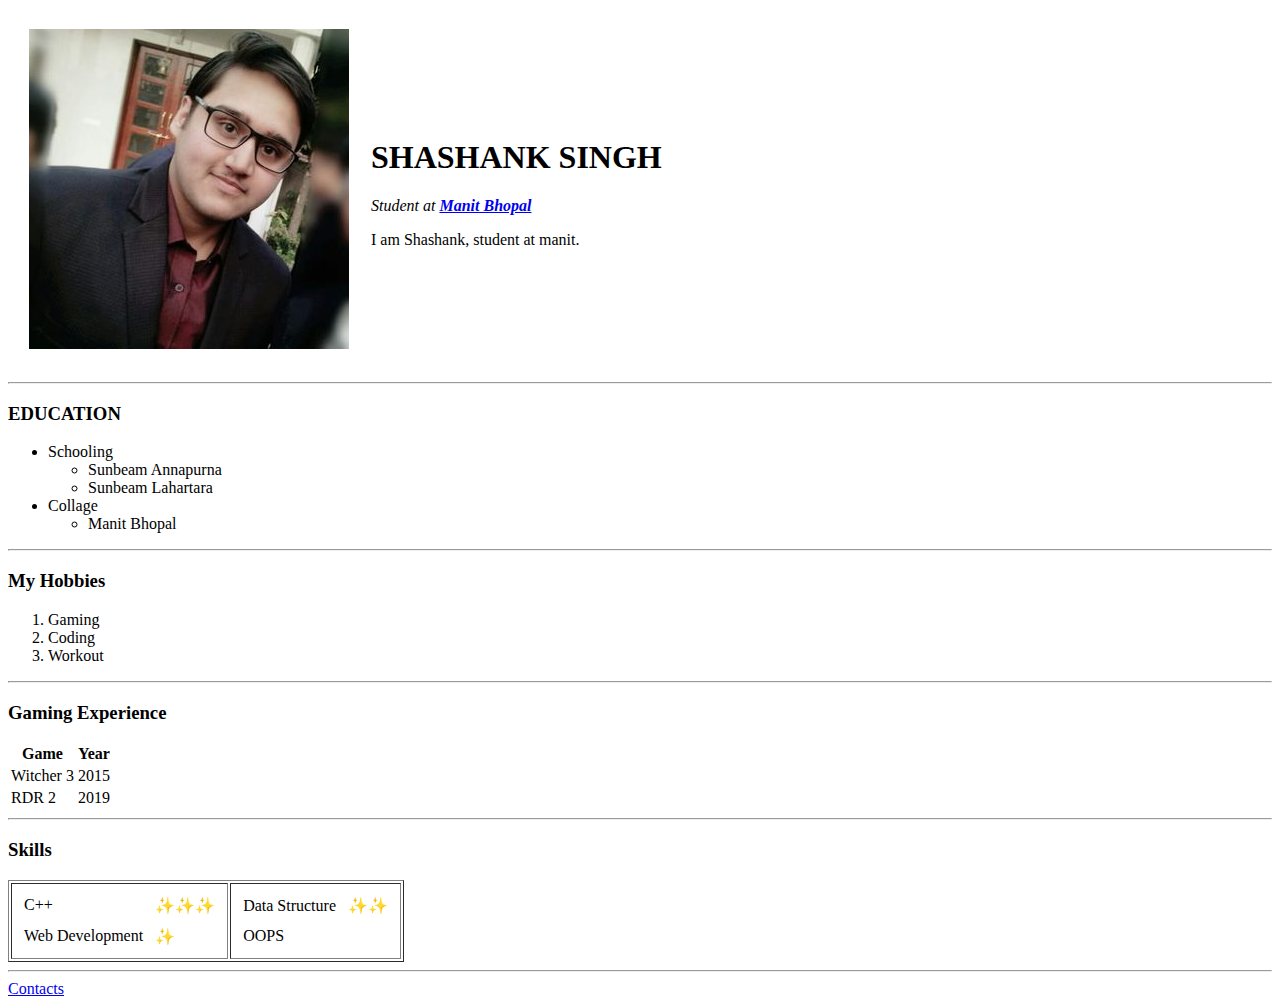
==== index.html @ f2d17908 "Added cv" ====
<!DOCTYPE html>
<html lang="en" dir="ltr">

<head>
  <meta charset="utf-8">
  <title>Shashank's Personal Site</title>
</head>

<body>
  <table cellspacing="20">
    <tr>
      <td>
        <img src="me.jpg" alt="Shashank's Profile Pic">
      </td>
      <td>
        <h1>SHASHANK SINGH</h1>
        <p><em>Student at <strong><a href="http://www.manit.ac.in/">Manit Bhopal</a></strong></em></p>
        <p>I am Shashank, student at manit.</p>
      </td>
    </tr>
  </table>
  <hr>
  <h3>EDUCATION</h3>
  <ul>
    <li>Schooling</li>
    <ul>
      <li>Sunbeam Annapurna</li>
      <li>Sunbeam Lahartara</li>
    </ul>
    <li>Collage</li>
    <ul>
      <li>Manit Bhopal</li>
    </ul>
  </ul>
  <hr>
  <h3>My Hobbies</h3>
  <ol>
    <li>Gaming</li>
    <li>Coding</li>
    <li>Workout</li>
  </ol>
  <hr>
  <h3>Gaming Experience</h3>
  <table>
    <thead>
      <tr>
        <th>Game</th>
        <th>Year</th>
      </tr>
    </thead>
    <tbody>
      <tr>
        <td>Witcher 3</td>
        <td>2015</td>
      </tr>
      <tr>
        <td>RDR 2</td>
        <td>2019</td>
      </tr>
    </tbody>
  </table>
  <hr>
  <h3>Skills</h3>
  <table border="1">
    <tr>
      <td>
        <table cellspacing="10">
          <tr>
            <td>C++</td>
            <td>✨✨✨</td>
          </tr>
          <tr>
            <td>Web Development</td>
            <td>✨</td>
          </tr>
        </table>
      </td>
      <td>
        <table cellspacing="10">
          <tr>
            <td>Data Structure</td>
            <td>✨✨</td>
          </tr>
          <tr>
            <td>OOPS</td>
            <td> </td>
          </tr>
        </table>
      </td>
    </tr>
  </table>
  <hr>
  <a href="contacts.html">Contacts</a>

</body>

</html>
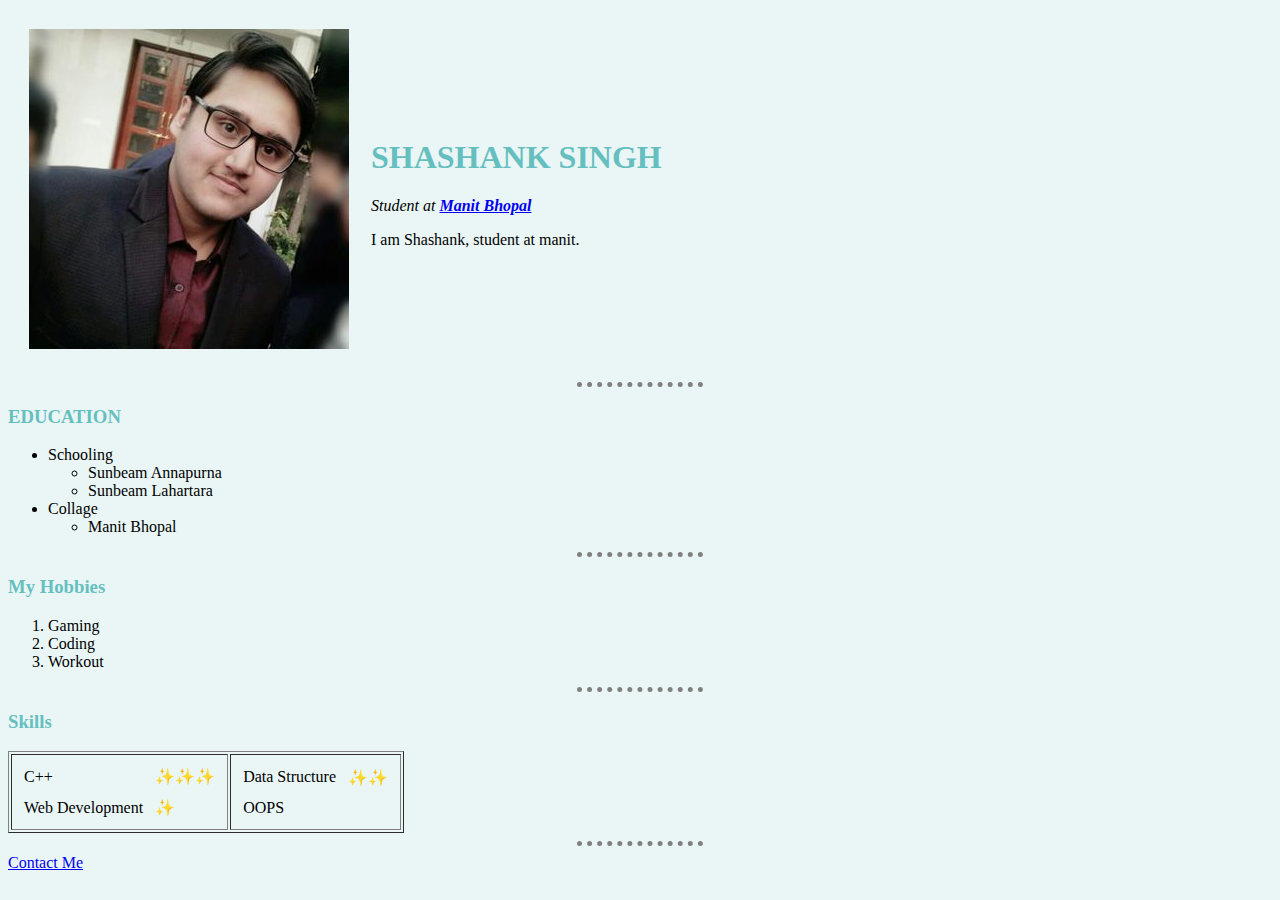
==== commit 3ec5c6cf: "Add files via upload" ====
--- a/index.html
+++ b/index.html
@@ -4,14 +4,14 @@
 <head>
   <meta charset="utf-8">
   <title>Shashank's Personal Site</title>
+  <link rel="stylesheet" href="CSS/Style.css">
+
 </head>
 
 <body>
   <table cellspacing="20">
     <tr>
-      <td>
-        <img src="me.jpg" alt="Shashank's Profile Pic">
-      </td>
+      <td><img src="me.jpg" alt="Shashank's Profile Pic"></td>
       <td>
         <h1>SHASHANK SINGH</h1>
         <p><em>Student at <strong><a href="http://www.manit.ac.in/">Manit Bhopal</a></strong></em></p>
@@ -39,26 +39,6 @@
     <li>Coding</li>
     <li>Workout</li>
   </ol>
-  <hr>
-  <h3>Gaming Experience</h3>
-  <table>
-    <thead>
-      <tr>
-        <th>Game</th>
-        <th>Year</th>
-      </tr>
-    </thead>
-    <tbody>
-      <tr>
-        <td>Witcher 3</td>
-        <td>2015</td>
-      </tr>
-      <tr>
-        <td>RDR 2</td>
-        <td>2019</td>
-      </tr>
-    </tbody>
-  </table>
   <hr>
   <h3>Skills</h3>
   <table border="1">
@@ -90,7 +70,7 @@
     </tr>
   </table>
   <hr>
-  <a href="contacts.html">Contacts</a>
+  <a href="contacts.html">Contact Me</a>
 
 </body>
 
--- a/CSS/Style.css
+++ b/CSS/Style.css
@@ -0,0 +1,19 @@
+body {
+  background-color: #EAF6F6;
+}
+hr {
+  background-color:#EAF6F6;
+  border-style: dotted none none;
+  border-color: grey;
+  border-width: 5px;
+  width: 10%;
+}
+h1{
+  color:#66BFBF;
+}
+h1:hover{
+  color:#628395;
+}
+h3{
+  color:#66BFBF;
+}
